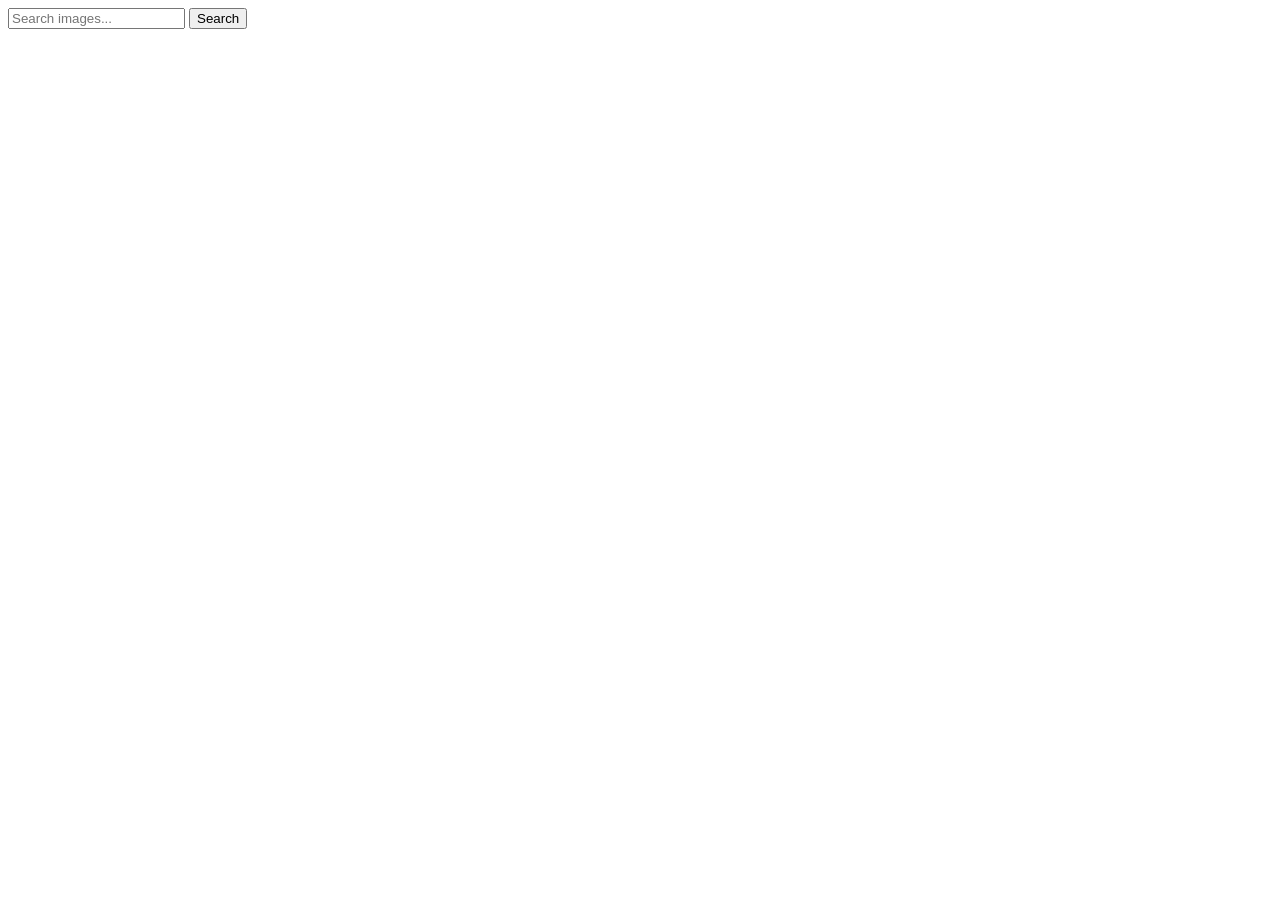
==== index.html @ 9ff2bbbe "Deploying to gh-pages from @ Valerii2022/goit-advancedjs-hw-04@021943181e627244a6788145472d03c4dc87b" ====
<!DOCTYPE html>
<html lang="en">

<head>
  <meta charset="UTF-8" />
  <link rel="icon" type="image/svg+xml" href="/goit-advancedjs-hw-04/search.svg" />
  <meta name="viewport" content="width=device-width, initial-scale=1.0" />
  <title>Image search</title>
  
  <script type="module" crossorigin src="/goit-advancedjs-hw-04/commonHelpers.js"></script>
  <link rel="modulepreload" crossorigin href="/goit-advancedjs-hw-04/assets/vendor-f070e68e.js">
  <link rel="stylesheet" href="/goit-advancedjs-hw-04/assets/vendor-e5212ee8.css">
  <link rel="stylesheet" href="/goit-advancedjs-hw-04/assets/index-e11063e8.css">
</head>

<body>

  <header class="header">
    <form class="search-form" id="search-form">
      <input class="input" type="text" name="searchQuery" autocomplete="off" placeholder="Search images..." />
      <button type="submit" class="search-btn">Search</button>
    </form>

  </header>

  <section class="list-section">
    <ul class="image-list"></ul>
  </section>

  
</body>

</html>
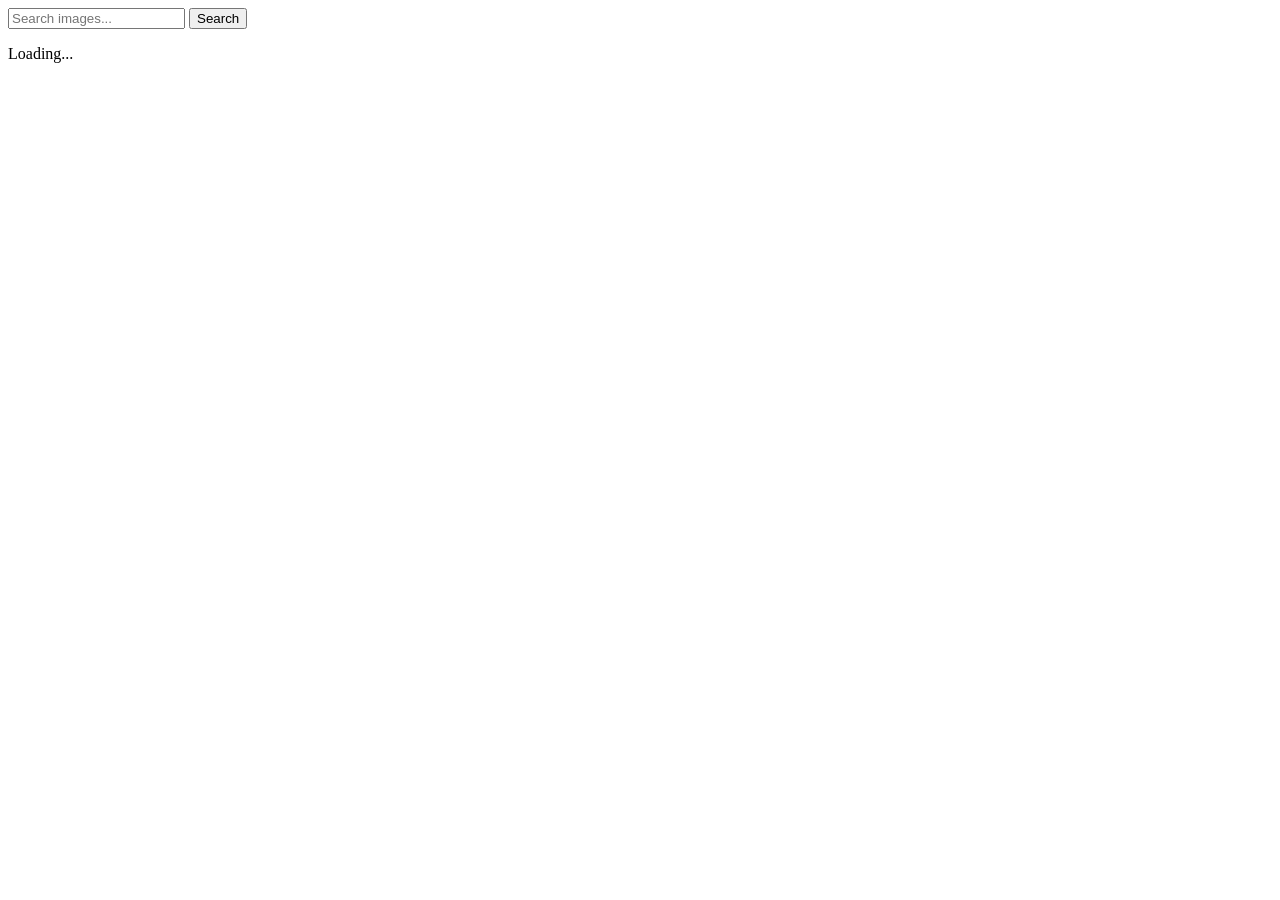
==== commit 481dbdaa: "Deploying to gh-pages from @ Valerii2022/goit-advancedjs-hw-04@595b7144bce38818f9a90dbcfcb4099a14137" ====
--- a/index.html
+++ b/index.html
@@ -8,23 +8,25 @@
   <title>Image search</title>
   
   <script type="module" crossorigin src="/goit-advancedjs-hw-04/commonHelpers.js"></script>
-  <link rel="modulepreload" crossorigin href="/goit-advancedjs-hw-04/assets/vendor-f070e68e.js">
-  <link rel="stylesheet" href="/goit-advancedjs-hw-04/assets/vendor-e5212ee8.css">
-  <link rel="stylesheet" href="/goit-advancedjs-hw-04/assets/index-e11063e8.css">
+  <link rel="modulepreload" crossorigin href="/goit-advancedjs-hw-04/assets/vendor-aca6d3a3.js">
+  <link rel="stylesheet" href="/goit-advancedjs-hw-04/assets/vendor-eb6030bc.css">
+  <link rel="stylesheet" href="/goit-advancedjs-hw-04/assets/index-c0bb2b28.css">
 </head>
 
 <body>
 
   <header class="header">
-    <form class="search-form" id="search-form">
-      <input class="input" type="text" name="searchQuery" autocomplete="off" placeholder="Search images..." />
-      <button type="submit" class="search-btn">Search</button>
-    </form>
-
+    <div class="container">
+      <form class="search-form" id="search-form">
+        <input class="input" type="text" name="searchQuery" autocomplete="off" placeholder="Search images..." />
+        <button type="submit" class="search-btn">Search</button>
+      </form>
+    </div>
   </header>
 
-  <section class="list-section">
-    <ul class="image-list"></ul>
+  <section class="container">
+    <p class="loader hidden">Loading...</p>
+    <ul class="gallery"></ul>
   </section>
 
   
